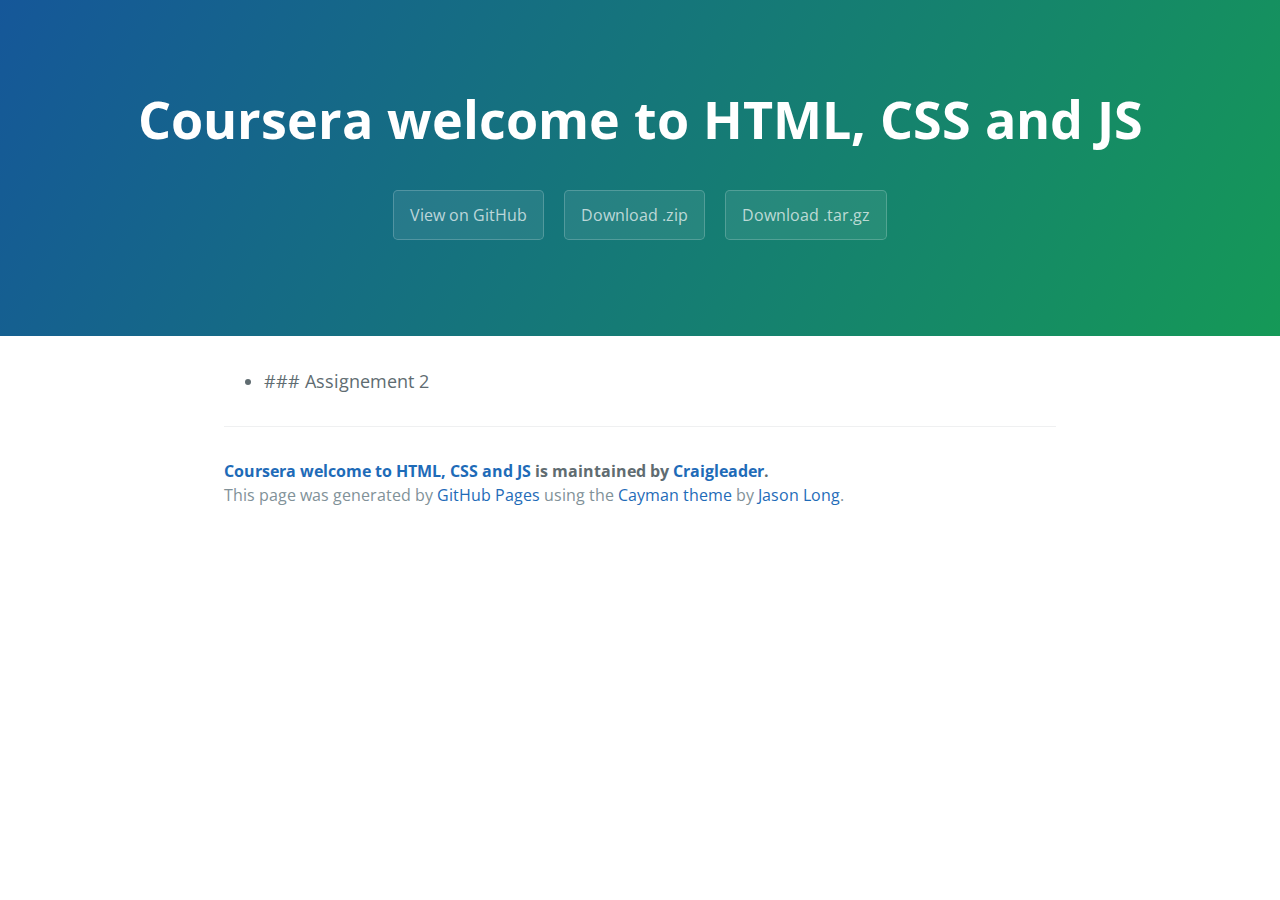
==== index.html @ 619f4f59 "Create master branch via GitHub" ====
<!DOCTYPE html>
<html lang="en-us">
  <head>
    <meta charset="UTF-8">
    <title>Coursera welcome to HTML, CSS and JS  by Craigleader</title>
    <meta name="viewport" content="width=device-width, initial-scale=1">
    <link rel="stylesheet" type="text/css" href="stylesheets/normalize.css" media="screen">
    <link href='https://fonts.googleapis.com/css?family=Open+Sans:400,700' rel='stylesheet' type='text/css'>
    <link rel="stylesheet" type="text/css" href="stylesheets/stylesheet.css" media="screen">
    <link rel="stylesheet" type="text/css" href="stylesheets/github-light.css" media="screen">
  </head>
  <body>
    <section class="page-header">
      <h1 class="project-name">Coursera welcome to HTML, CSS and JS </h1>
      <h2 class="project-tagline"></h2>
      <a href="https://github.com/Craigleader/Coursera_Welcome_to_HTML" class="btn">View on GitHub</a>
      <a href="https://github.com/Craigleader/Coursera_Welcome_to_HTML/zipball/master" class="btn">Download .zip</a>
      <a href="https://github.com/Craigleader/Coursera_Welcome_to_HTML/tarball/master" class="btn">Download .tar.gz</a>
    </section>

    <section class="main-content">
      <ul>
<li>### Assignement 2</li>
</ul>

      <footer class="site-footer">
        <span class="site-footer-owner"><a href="https://github.com/Craigleader/Coursera_Welcome_to_HTML">Coursera welcome to HTML, CSS and JS </a> is maintained by <a href="https://github.com/Craigleader">Craigleader</a>.</span>

        <span class="site-footer-credits">This page was generated by <a href="https://pages.github.com">GitHub Pages</a> using the <a href="https://github.com/jasonlong/cayman-theme">Cayman theme</a> by <a href="https://twitter.com/jasonlong">Jason Long</a>.</span>
      </footer>

    </section>

  
  </body>
</html>
---- stylesheets/stylesheet.css ----
* {
  box-sizing: border-box; }

body {
  padding: 0;
  margin: 0;
  font-family: "Open Sans", "Helvetica Neue", Helvetica, Arial, sans-serif;
  font-size: 16px;
  line-height: 1.5;
  color: #606c71; }

a {
  color: #1e6bb8;
  text-decoration: none; }
  a:hover {
    text-decoration: underline; }

.btn {
  display: inline-block;
  margin-bottom: 1rem;
  color: rgba(255, 255, 255, 0.7);
  background-color: rgba(255, 255, 255, 0.08);
  border-color: rgba(255, 255, 255, 0.2);
  border-style: solid;
  border-width: 1px;
  border-radius: 0.3rem;
  transition: color 0.2s, background-color 0.2s, border-color 0.2s; }
  .btn + .btn {
    margin-left: 1rem; }

.btn:hover {
  color: rgba(255, 255, 255, 0.8);
  text-decoration: none;
  background-color: rgba(255, 255, 255, 0.2);
  border-color: rgba(255, 255, 255, 0.3); }

@media screen and (min-width: 64em) {
  .btn {
    padding: 0.75rem 1rem; } }

@media screen and (min-width: 42em) and (max-width: 64em) {
  .btn {
    padding: 0.6rem 0.9rem;
    font-size: 0.9rem; } }

@media screen and (max-width: 42em) {
  .btn {
    display: block;
    width: 100%;
    padding: 0.75rem;
    font-size: 0.9rem; }
    .btn + .btn {
      margin-top: 1rem;
      margin-left: 0; } }

.page-header {
  color: #fff;
  text-align: center;
  background-color: #159957;
  background-image: linear-gradient(120deg, #155799, #159957); }

@media screen and (min-width: 64em) {
  .page-header {
    padding: 5rem 6rem; } }

@media screen and (min-width: 42em) and (max-width: 64em) {
  .page-header {
    padding: 3rem 4rem; } }

@media screen and (max-width: 42em) {
  .page-header {
    padding: 2rem 1rem; } }

.project-name {
  margin-top: 0;
  margin-bottom: 0.1rem; }

@media screen and (min-width: 64em) {
  .project-name {
    font-size: 3.25rem; } }

@media screen and (min-width: 42em) and (max-width: 64em) {
  .project-name {
    font-size: 2.25rem; } }

@media screen and (max-width: 42em) {
  .project-name {
    font-size: 1.75rem; } }

.project-tagline {
  margin-bottom: 2rem;
  font-weight: normal;
  opacity: 0.7; }

@media screen and (min-width: 64em) {
  .project-tagline {
    font-size: 1.25rem; } }

@media screen and (min-width: 42em) and (max-width: 64em) {
  .project-tagline {
    font-size: 1.15rem; } }

@media screen and (max-width: 42em) {
  .project-tagline {
    font-size: 1rem; } }

.main-content :first-child {
  margin-top: 0; }
.main-content img {
  max-width: 100%; }
.main-content h1, .main-content h2, .main-content h3, .main-content h4, .main-content h5, .main-content h6 {
  margin-top: 2rem;
  margin-bottom: 1rem;
  font-weight: normal;
  color: #159957; }
.main-content p {
  margin-bottom: 1em; }
.main-content code {
  padding: 2px 4px;
  font-family: Consolas, "Liberation Mono", Menlo, Courier, monospace;
  font-size: 0.9rem;
  color: #383e41;
  background-color: #f3f6fa;
  border-radius: 0.3rem; }
.main-content pre {
  padding: 0.8rem;
  margin-top: 0;
  margin-bottom: 1rem;
  font: 1rem Consolas, "Liberation Mono", Menlo, Courier, monospace;
  color: #567482;
  word-wrap: normal;
  background-color: #f3f6fa;
  border: solid 1px #dce6f0;
  border-radius: 0.3rem; }
  .main-content pre > code {
    padding: 0;
    margin: 0;
    font-size: 0.9rem;
    color: #567482;
    word-break: normal;
    white-space: pre;
    background: transparent;
    border: 0; }
.main-content .highlight {
  margin-bottom: 1rem; }
  .main-content .highlight pre {
    margin-bottom: 0;
    word-break: normal; }
.main-content .highlight pre, .main-content pre {
  padding: 0.8rem;
  overflow: auto;
  font-size: 0.9rem;
  line-height: 1.45;
  border-radius: 0.3rem; }
.main-content pre code, .main-content pre tt {
  display: inline;
  max-width: initial;
  padding: 0;
  margin: 0;
  overflow: initial;
  line-height: inherit;
  word-wrap: normal;
  background-color: transparent;
  border: 0; }
  .main-content pre code:before, .main-content pre code:after, .main-content pre tt:before, .main-content pre tt:after {
    content: normal; }
.main-content ul, .main-content ol {
  margin-top: 0; }
.main-content blockquote {
  padding: 0 1rem;
  margin-left: 0;
  color: #819198;
  border-left: 0.3rem solid #dce6f0; }
  .main-content blockquote > :first-child {
    margin-top: 0; }
  .main-content blockquote > :last-child {
    margin-bottom: 0; }
.main-content table {
  display: block;
  width: 100%;
  overflow: auto;
  word-break: normal;
  word-break: keep-all; }
  .main-content table th {
    font-weight: bold; }
  .main-content table th, .main-content table td {
    padding: 0.5rem 1rem;
    border: 1px solid #e9ebec; }
.main-content dl {
  padding: 0; }
  .main-content dl dt {
    padding: 0;
    margin-top: 1rem;
    font-size: 1rem;
    font-weight: bold; }
  .main-content dl dd {
    padding: 0;
    margin-bottom: 1rem; }
.main-content hr {
  height: 2px;
  padding: 0;
  margin: 1rem 0;
  background-color: #eff0f1;
  border: 0; }

@media screen and (min-width: 64em) {
  .main-content {
    max-width: 64rem;
    padding: 2rem 6rem;
    margin: 0 auto;
    font-size: 1.1rem; } }

@media screen and (min-width: 42em) and (max-width: 64em) {
  .main-content {
    padding: 2rem 4rem;
    font-size: 1.1rem; } }

@media screen and (max-width: 42em) {
  .main-content {
    padding: 2rem 1rem;
    font-size: 1rem; } }

.site-footer {
  padding-top: 2rem;
  margin-top: 2rem;
  border-top: solid 1px #eff0f1; }

.site-footer-owner {
  display: block;
  font-weight: bold; }

.site-footer-credits {
  color: #819198; }

@media screen and (min-width: 64em) {
  .site-footer {
    font-size: 1rem; } }

@media screen and (min-width: 42em) and (max-width: 64em) {
  .site-footer {
    font-size: 1rem; } }

@media screen and (max-width: 42em) {
  .site-footer {
    font-size: 0.9rem; } }
---- stylesheets/github-light.css ----
/*
The MIT License (MIT)

Copyright (c) 2016 GitHub, Inc.

Permission is hereby granted, free of charge, to any person obtaining a copy
of this software and associated documentation files (the "Software"), to deal
in the Software without restriction, including without limitation the rights
to use, copy, modify, merge, publish, distribute, sublicense, and/or sell
copies of the Software, and to permit persons to whom the Software is
furnished to do so, subject to the following conditions:

The above copyright notice and this permission notice shall be included in all
copies or substantial portions of the Software.

THE SOFTWARE IS PROVIDED "AS IS", WITHOUT WARRANTY OF ANY KIND, EXPRESS OR
IMPLIED, INCLUDING BUT NOT LIMITED TO THE WARRANTIES OF MERCHANTABILITY,
FITNESS FOR A PARTICULAR PURPOSE AND NONINFRINGEMENT. IN NO EVENT SHALL THE
AUTHORS OR COPYRIGHT HOLDERS BE LIABLE FOR ANY CLAIM, DAMAGES OR OTHER
LIABILITY, WHETHER IN AN ACTION OF CONTRACT, TORT OR OTHERWISE, ARISING FROM,
OUT OF OR IN CONNECTION WITH THE SOFTWARE OR THE USE OR OTHER DEALINGS IN THE
SOFTWARE.

*/

.pl-c /* comment */ {
  color: #969896;
}

.pl-c1 /* constant, variable.other.constant, support, meta.property-name, support.constant, support.variable, meta.module-reference, markup.raw, meta.diff.header */,
.pl-s .pl-v /* string variable */ {
  color: #0086b3;
}

.pl-e /* entity */,
.pl-en /* entity.name */ {
  color: #795da3;
}

.pl-smi /* variable.parameter.function, storage.modifier.package, storage.modifier.import, storage.type.java, variable.other */,
.pl-s .pl-s1 /* string source */ {
  color: #333;
}

.pl-ent /* entity.name.tag */ {
  color: #63a35c;
}

.pl-k /* keyword, storage, storage.type */ {
  color: #a71d5d;
}

.pl-s /* string */,
.pl-pds /* punctuation.definition.string, string.regexp.character-class */,
.pl-s .pl-pse .pl-s1 /* string punctuation.section.embedded source */,
.pl-sr /* string.regexp */,
.pl-sr .pl-cce /* string.regexp constant.character.escape */,
.pl-sr .pl-sre /* string.regexp source.ruby.embedded */,
.pl-sr .pl-sra /* string.regexp string.regexp.arbitrary-repitition */ {
  color: #183691;
}

.pl-v /* variable */ {
  color: #ed6a43;
}

.pl-id /* invalid.deprecated */ {
  color: #b52a1d;
}

.pl-ii /* invalid.illegal */ {
  color: #f8f8f8;
  background-color: #b52a1d;
}

.pl-sr .pl-cce /* string.regexp constant.character.escape */ {
  font-weight: bold;
  color: #63a35c;
}

.pl-ml /* markup.list */ {
  color: #693a17;
}

.pl-mh /* markup.heading */,
.pl-mh .pl-en /* markup.heading entity.name */,
.pl-ms /* meta.separator */ {
  font-weight: bold;
  color: #1d3e81;
}

.pl-mq /* markup.quote */ {
  color: #008080;
}

.pl-mi /* markup.italic */ {
  font-style: italic;
  color: #333;
}

.pl-mb /* markup.bold */ {
  font-weight: bold;
  color: #333;
}

.pl-md /* markup.deleted, meta.diff.header.from-file */ {
  color: #bd2c00;
  background-color: #ffecec;
}

.pl-mi1 /* markup.inserted, meta.diff.header.to-file */ {
  color: #55a532;
  background-color: #eaffea;
}

.pl-mdr /* meta.diff.range */ {
  font-weight: bold;
  color: #795da3;
}

.pl-mo /* meta.output */ {
  color: #1d3e81;
}
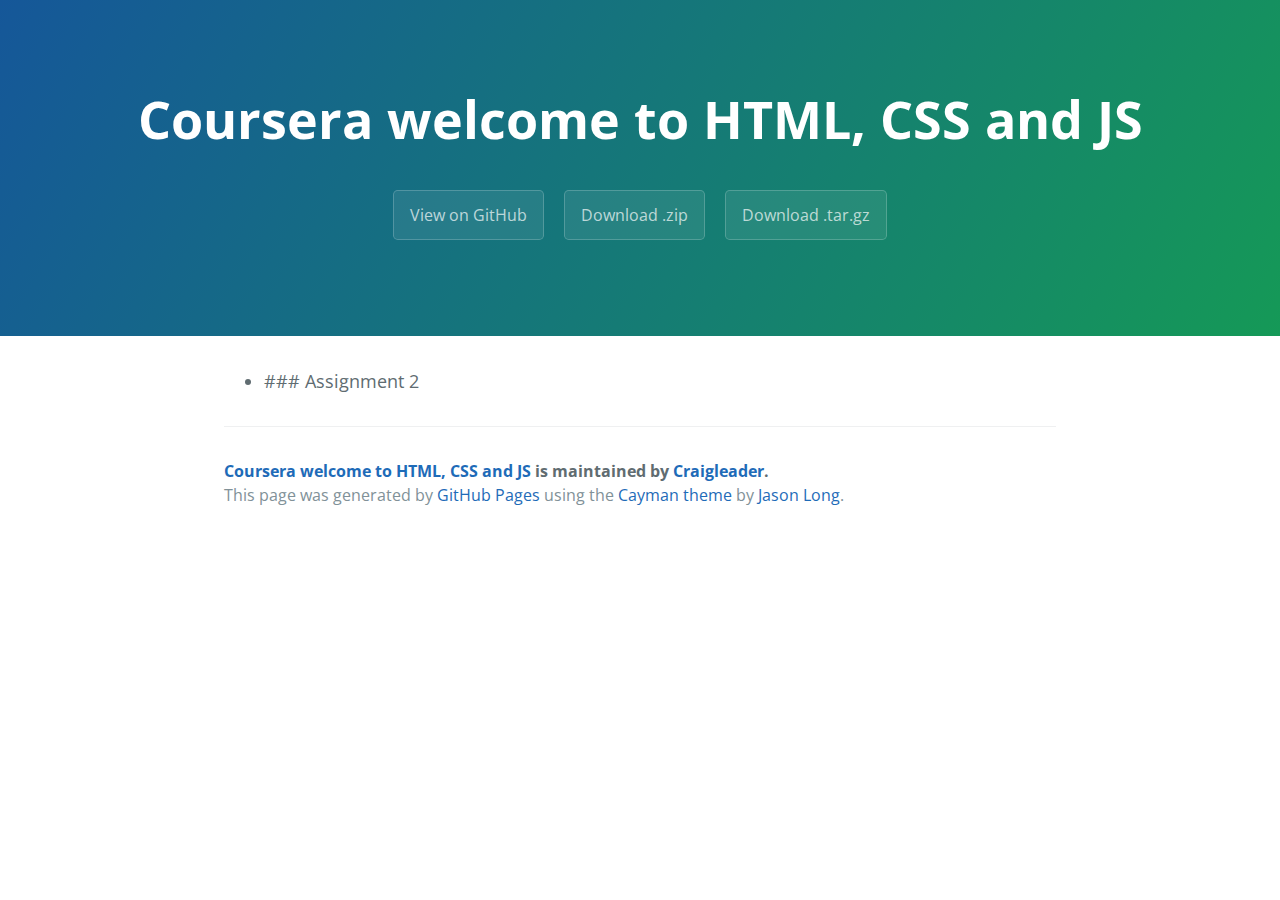
==== commit 244db736: "Fix typo in index.html" ====
--- a/index.html
+++ b/index.html
@@ -20,7 +20,7 @@
 
     <section class="main-content">
       <ul>
-<li>### Assignement 2</li>
+<li>### Assignment 2</li>
 </ul>
 
       <footer class="site-footer">
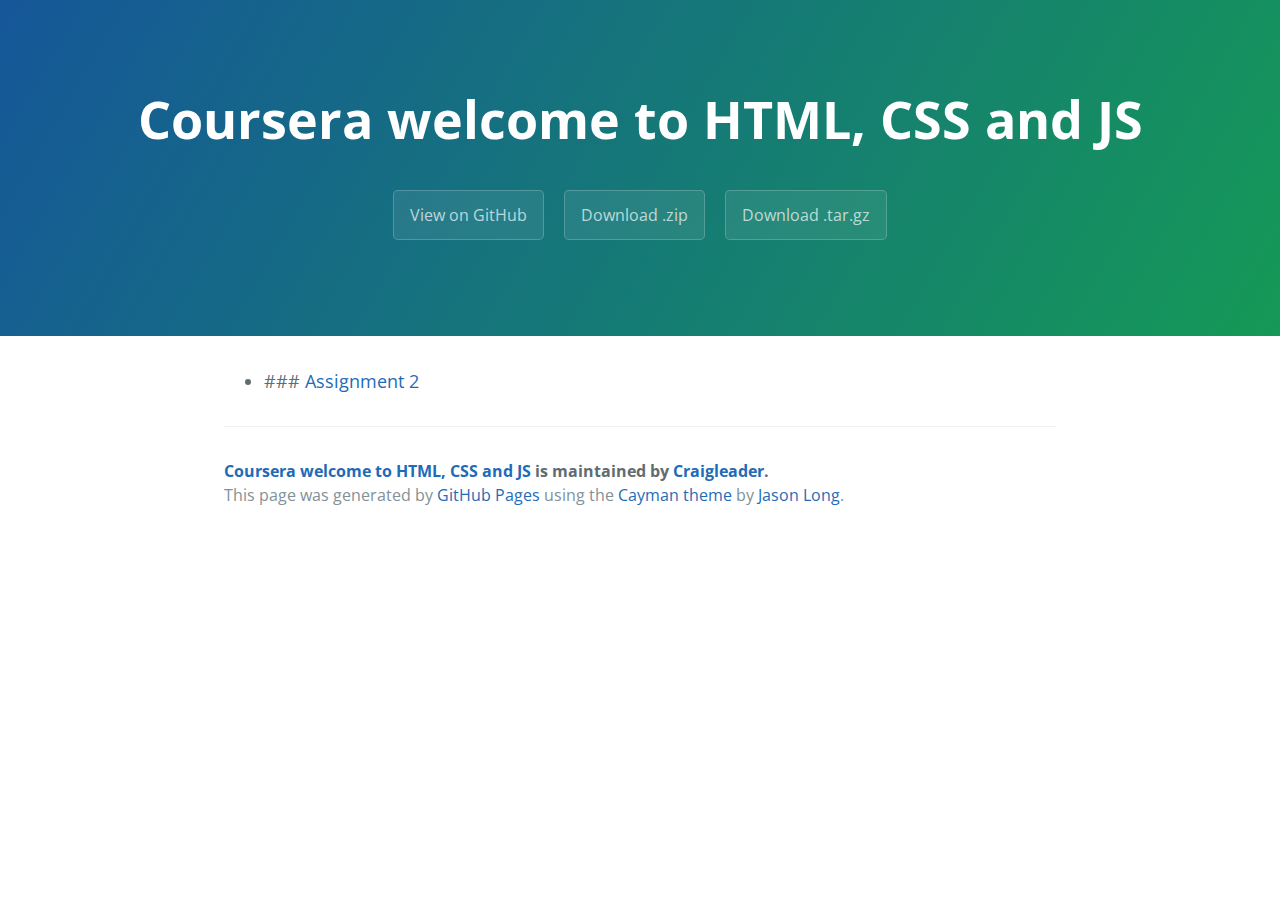
==== commit 7893b5fb: "Create master branch via GitHub" ====
--- a/index.html
+++ b/index.html
@@ -20,7 +20,8 @@
 
     <section class="main-content">
       <ul>
-<li>### Assignment 2</li>
+<li>### <a href="https://craigleader.github.io/Coursera_Welcome_to_HTML/Assignment2/index.html">Assignment 2</a>
+</li>
 </ul>
 
       <footer class="site-footer">
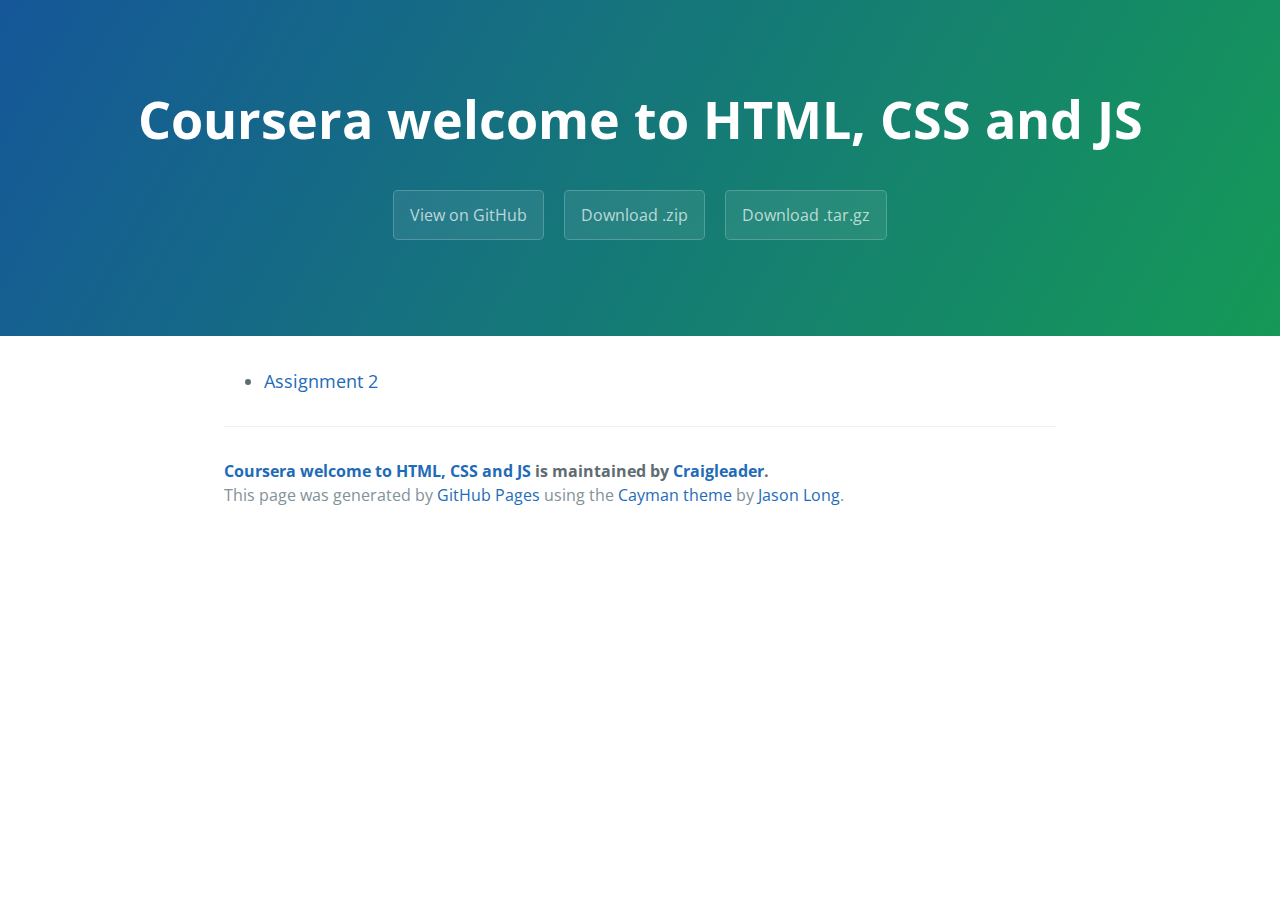
==== commit 2a80893a: "Update index.html" ====
--- a/index.html
+++ b/index.html
@@ -20,7 +20,7 @@
 
     <section class="main-content">
       <ul>
-<li>### <a href="https://craigleader.github.io/Coursera_Welcome_to_HTML/Assignment2/index.html">Assignment 2</a>
+<li><a href="https://craigleader.github.io/Coursera_Welcome_to_HTML/Assignment2/index.html">Assignment 2</a>
 </li>
 </ul>
 
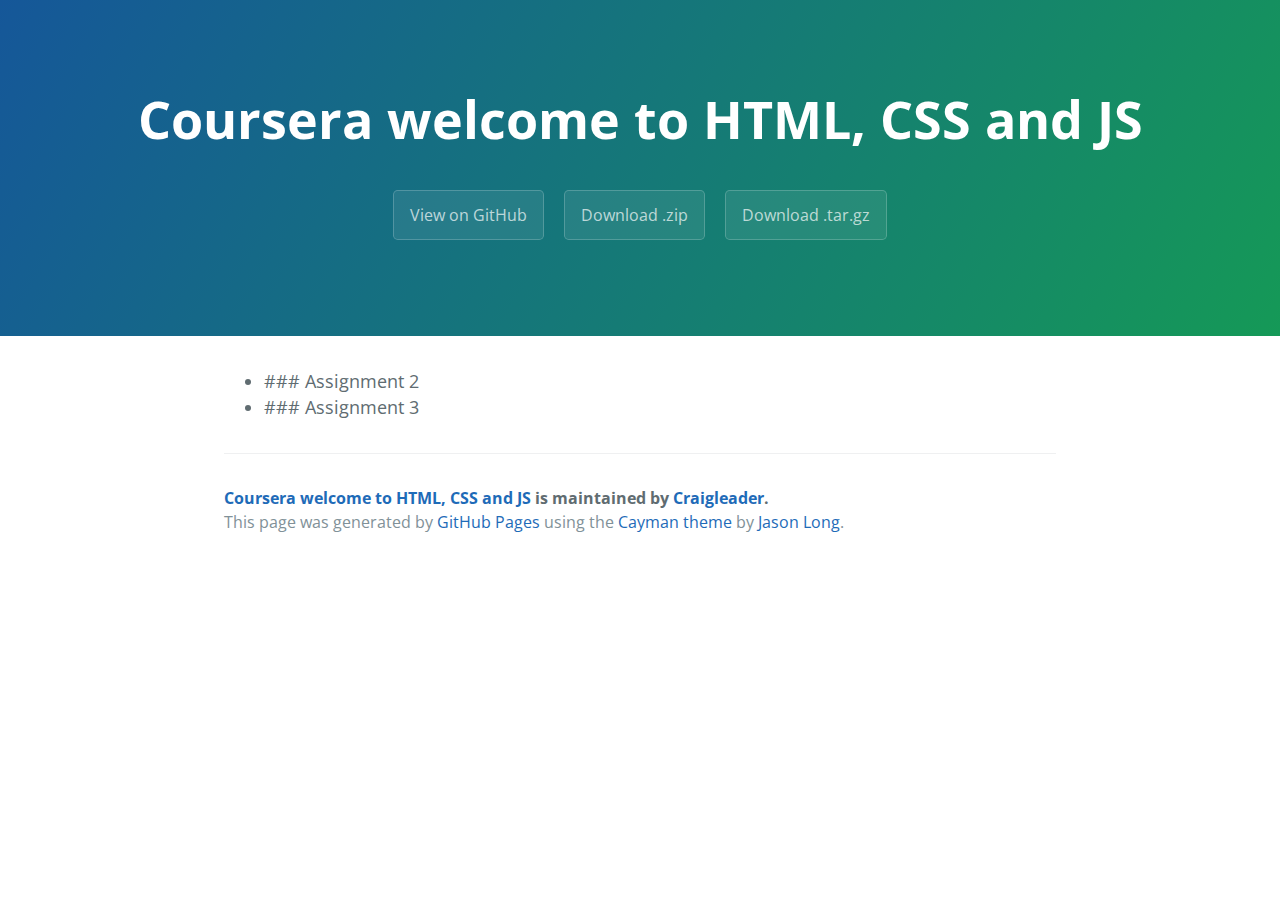
==== commit 8255cf27: "Correct index.html" ====
--- a/index.html
+++ b/index.html
@@ -4,6 +4,7 @@
     <meta charset="UTF-8">
     <title>Coursera welcome to HTML, CSS and JS  by Craigleader</title>
     <meta name="viewport" content="width=device-width, initial-scale=1">
+    <meta http-equiv="X-UA-Compatible" content="chrome=1">
     <link rel="stylesheet" type="text/css" href="stylesheets/normalize.css" media="screen">
     <link href='https://fonts.googleapis.com/css?family=Open+Sans:400,700' rel='stylesheet' type='text/css'>
     <link rel="stylesheet" type="text/css" href="stylesheets/stylesheet.css" media="screen">
@@ -20,8 +21,8 @@
 
     <section class="main-content">
       <ul>
-<li><a href="https://craigleader.github.io/Coursera_Welcome_to_HTML/Assignment2/index.html">Assignment 2</a>
-</li>
+<li>### Assignment 2</li>
+<li>### Assignment 3</li>
 </ul>
 
       <footer class="site-footer">
@@ -32,6 +33,6 @@
 
     </section>
 
-  
+
   </body>
 </html>
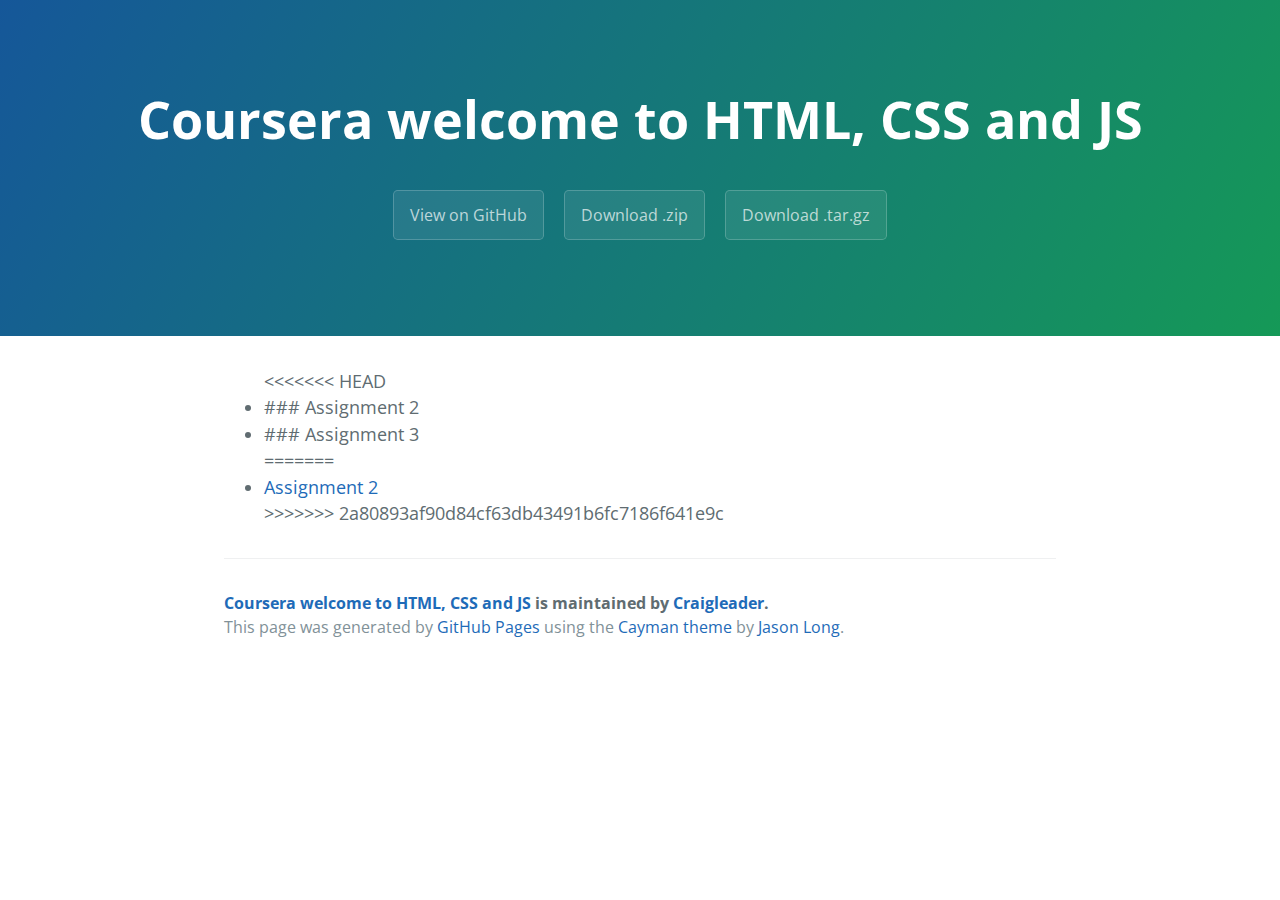
==== commit 8257df59: "Correct index.html" ====
--- a/index.html
+++ b/index.html
@@ -21,8 +21,13 @@
 
     <section class="main-content">
       <ul>
+<<<<<<< HEAD
 <li>### Assignment 2</li>
 <li>### Assignment 3</li>
+=======
+<li><a href="https://craigleader.github.io/Coursera_Welcome_to_HTML/Assignment2/index.html">Assignment 2</a>
+</li>
+>>>>>>> 2a80893af90d84cf63db43491b6fc7186f641e9c
 </ul>
 
       <footer class="site-footer">
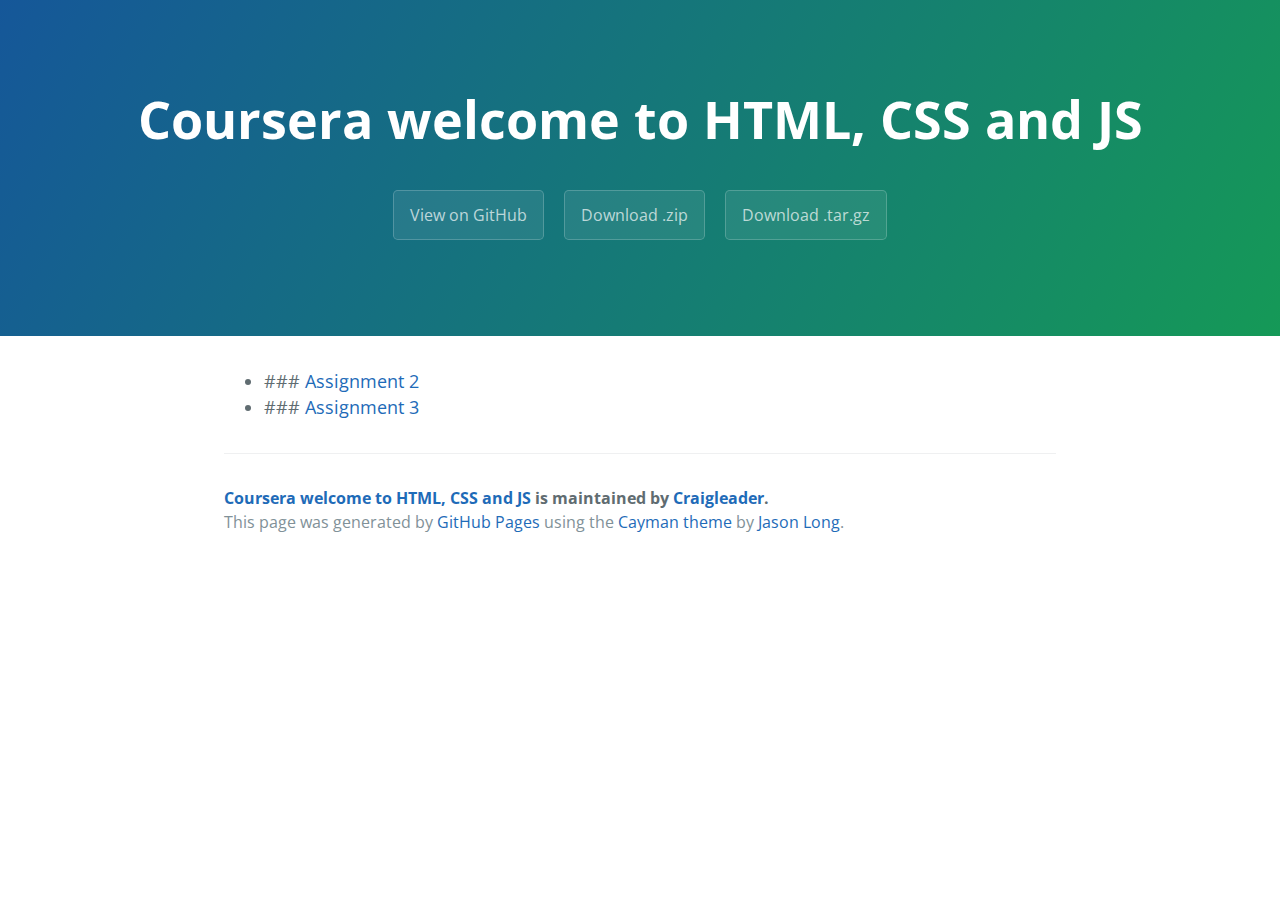
==== commit bcfae263: "Create master branch via GitHub" ====
--- a/index.html
+++ b/index.html
@@ -4,7 +4,6 @@
     <meta charset="UTF-8">
     <title>Coursera welcome to HTML, CSS and JS  by Craigleader</title>
     <meta name="viewport" content="width=device-width, initial-scale=1">
-    <meta http-equiv="X-UA-Compatible" content="chrome=1">
     <link rel="stylesheet" type="text/css" href="stylesheets/normalize.css" media="screen">
     <link href='https://fonts.googleapis.com/css?family=Open+Sans:400,700' rel='stylesheet' type='text/css'>
     <link rel="stylesheet" type="text/css" href="stylesheets/stylesheet.css" media="screen">
@@ -21,13 +20,10 @@
 
     <section class="main-content">
       <ul>
-<<<<<<< HEAD
-<li>### Assignment 2</li>
-<li>### Assignment 3</li>
-=======
-<li><a href="https://craigleader.github.io/Coursera_Welcome_to_HTML/Assignment2/index.html">Assignment 2</a>
+<li>### <a href="https://craigleader.github.io/Coursera_Welcome_to_HTML/Assignment2/index.html">Assignment 2</a>
 </li>
->>>>>>> 2a80893af90d84cf63db43491b6fc7186f641e9c
+<li>### <a href="https://craigleader.github.io/Coursera_Welcome_to_HTML/Assignment3/index.html">Assignment 3</a>
+</li>
 </ul>
 
       <footer class="site-footer">
@@ -38,6 +34,6 @@
 
     </section>
 
-
+  
   </body>
 </html>
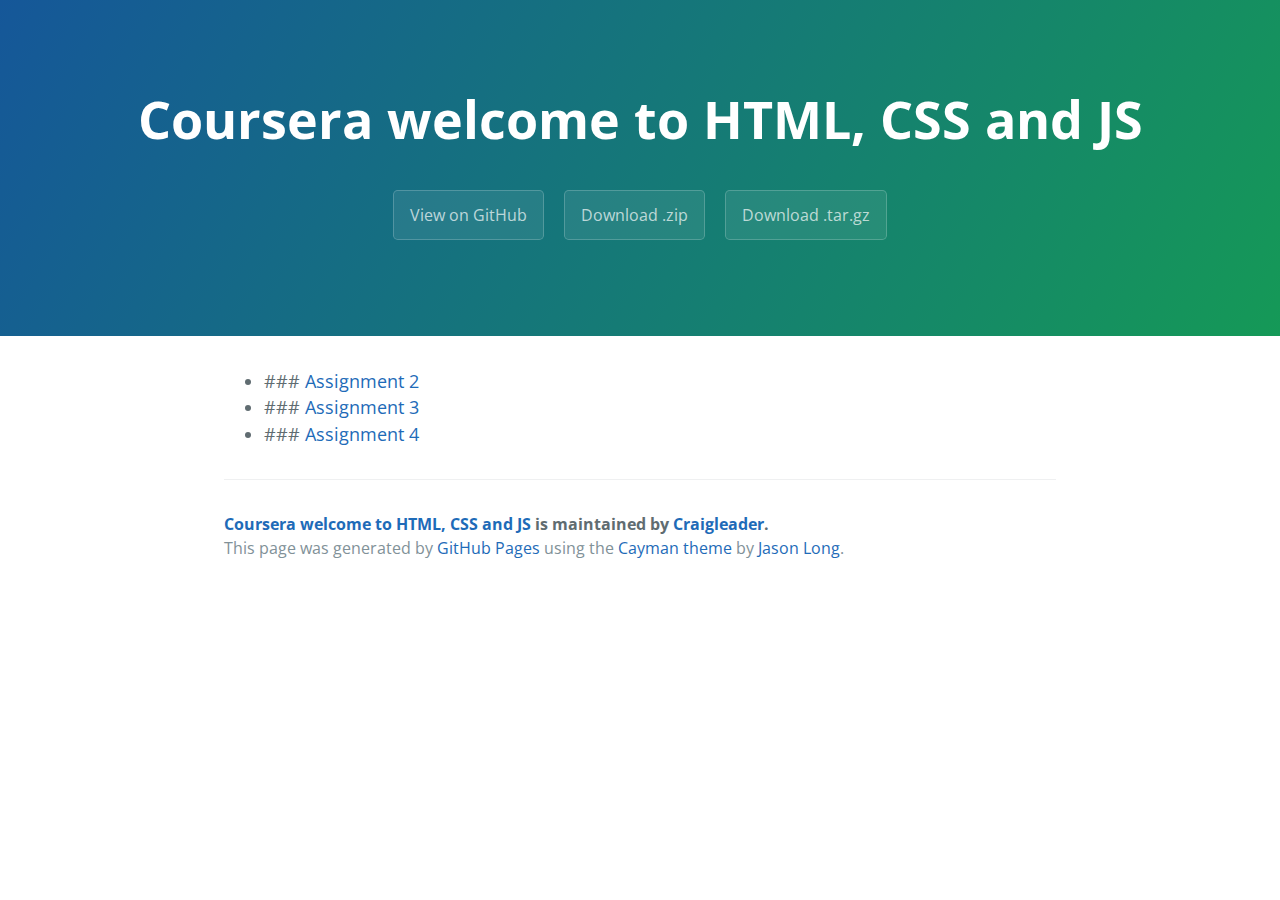
==== commit f6761cef: "Add assignment 4" ====
--- a/index.html
+++ b/index.html
@@ -24,6 +24,8 @@
 </li>
 <li>### <a href="https://craigleader.github.io/Coursera_Welcome_to_HTML/Assignment3/index.html">Assignment 3</a>
 </li>
+<li>### <a href="https://craigleader.github.io/Coursera_Welcome_to_HTML/Assignment4/index.html">Assignment 4</a>
+</li>
 </ul>
 
       <footer class="site-footer">
